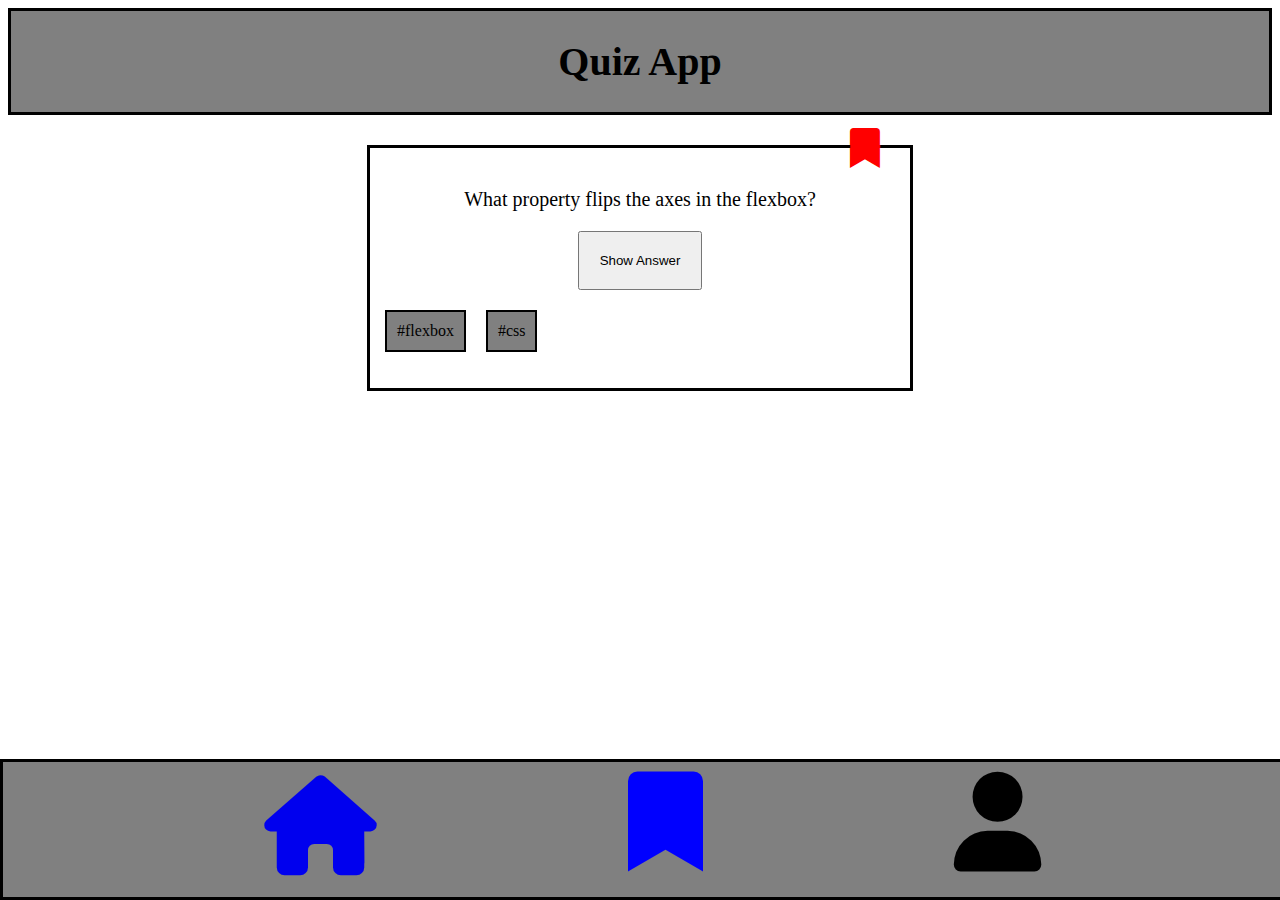
==== bookmarks.html @ 844caf7b "add anchor tags between pages" ====
<!DOCTYPE html>
<html lang="en">
  <head>
    <meta charset="UTF-8" />
    <meta name="viewport" content="width=device-width, initial-scale=1.0" />
    <title>Quiz App</title>
    <link rel="stylesheet" href="styles.css" />
    <link
      rel="stylesheet"
      href="https://cdnjs.cloudflare.com/ajax/libs/font-awesome/6.0.0-beta3/css/all.min.css"
    />
  </head>
  <body>
    <header><h1>Quiz App</h1></header>
  </body>
  <main>
    <div class="question-card">
      <i class="fas fa-bookmark bookmarked"></i>
      <p class="question">What property flips the axes in the flexbox?</p>
      <button type="text" class="answer">Show Answer</button>
      <div class="tags">
        <p>#flexbox</p>
        <p>#css</p>
      </div>
    </div>
  </main>
  <footer>
    <div class="navbar">
      <a href="index.html"><i class="fas fa-home footer-bk"></i></a>
      <i class="fas fa-bookmark footer-bk highlight"></i>
      <i class="fas fa-user footer-bk"></i>
    </div>
  </footer>
</html>
---- styles.css ----
header {
  font-size: 20px;
  border: solid black 3px;
  text-align: center;
  background: grey;
  margin-bottom: 30px;
}

main {
  display: flex;
  flex-direction: column;
  align-items: center;
  gap: 20px;
}

.question-card {
  border: black solid 3px;
  height: 200px;
  width: 500px;
  position: relative;
  display: flex;
  flex-direction: column;
  align-items: center;
  flex-wrap: wrap;
  position: relative;
  padding: 20px;
}
.bookmarked {
  color: red;
}

.question-card i {
  position: absolute;
  right: 30px;
  top: -20px;
  font-size: 40px;
}

.question {
  font-size: 20px;
}

.answer {
  padding: 20px;
  margin-bottom: 20px;
}

.tags {
  display: flex;
  gap: 20px;
  position: absolute;
  left: 15px;
  bottom: 20px;
}

.tags p {
  background-color: grey;
  border: 2px solid black;
  padding: 10px;
}

.navbar {
  background-color: grey;
  width: 100%;
  font-size: 100px;
  display: flex;
  justify-content: space-evenly;
  border: solid black 3px;
  position: fixed;
  bottom: 0px;
  left: 0px;
  padding: 10px;
}

.highlight {
  color: blue;
}
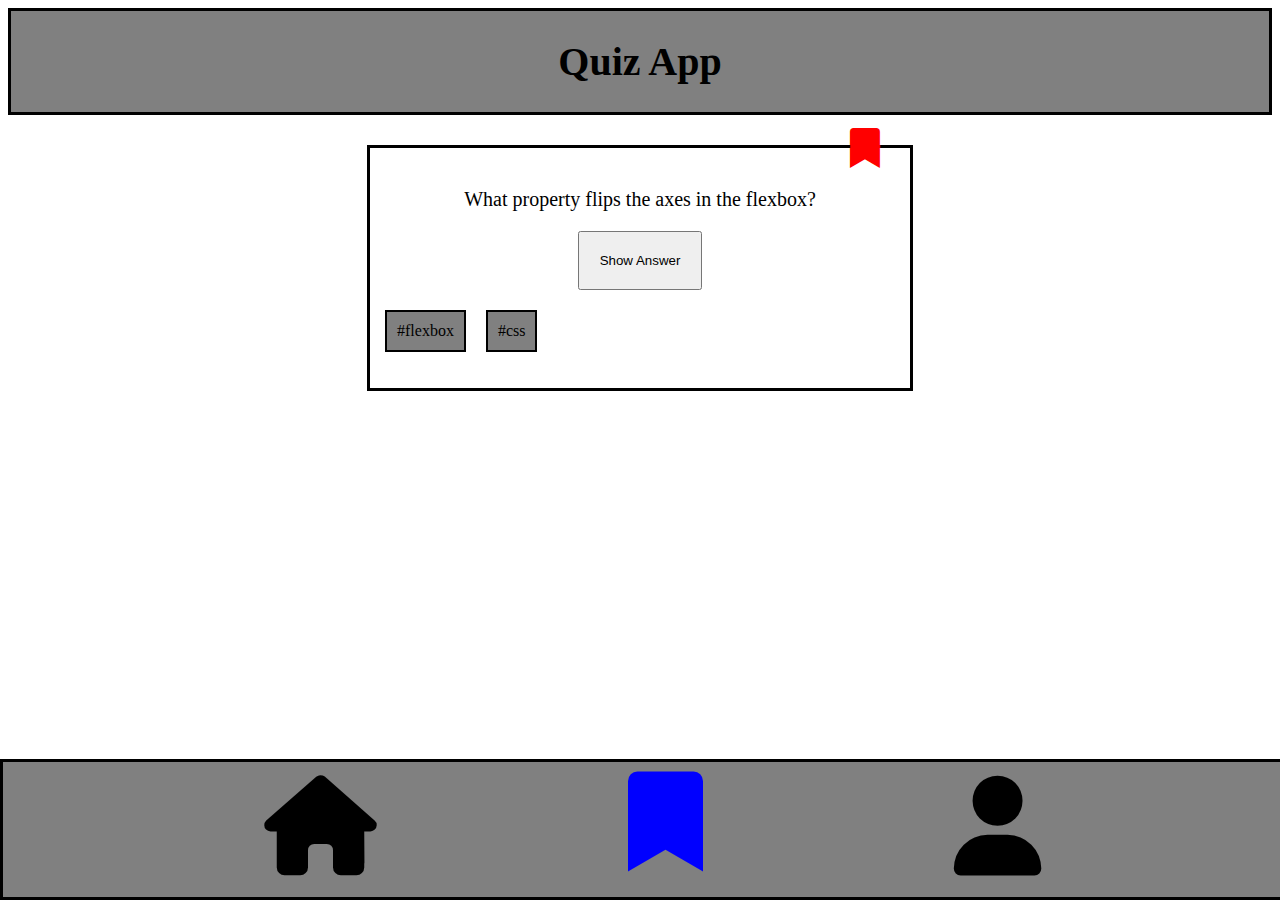
==== commit 57b88708: "update anchor elements" ====
--- a/bookmarks.html
+++ b/bookmarks.html
@@ -28,7 +28,7 @@
     <div class="navbar">
       <a href="index.html"><i class="fas fa-home footer-bk"></i></a>
       <i class="fas fa-bookmark footer-bk highlight"></i>
-      <i class="fas fa-user footer-bk"></i>
+      <a href="profile.html"> <i class="fas fa-user footer-bk"></i></a>
     </div>
   </footer>
 </html>
--- a/styles.css
+++ b/styles.css
@@ -75,3 +75,11 @@
 .highlight {
   color: blue;
 }
+
+a {
+  color: black;
+}
+
+a:visited {
+  color: black;
+}
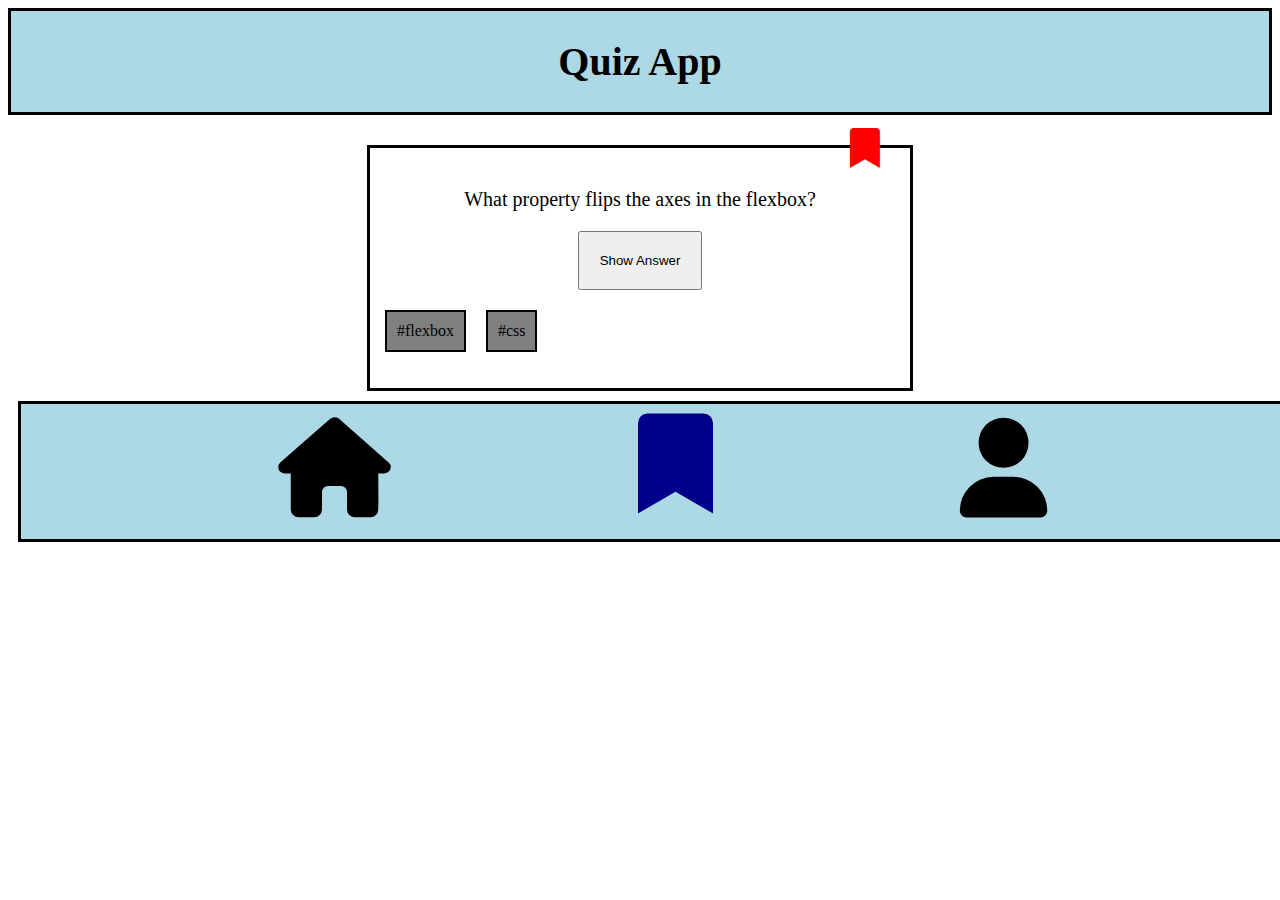
==== commit b0952e99: "add css components" ====
--- a/bookmarks.html
+++ b/bookmarks.html
@@ -4,7 +4,7 @@
     <meta charset="UTF-8" />
     <meta name="viewport" content="width=device-width, initial-scale=1.0" />
     <title>Quiz App</title>
-    <link rel="stylesheet" href="styles.css" />
+    <link rel="stylesheet" href="/styles.css" />
     <link
       rel="stylesheet"
       href="https://cdnjs.cloudflare.com/ajax/libs/font-awesome/6.0.0-beta3/css/all.min.css"
--- a/styles.css
+++ b/styles.css
@@ -1,10 +1,7 @@
-header {
-  font-size: 20px;
-  border: solid black 3px;
-  text-align: center;
-  background: grey;
-  margin-bottom: 30px;
-}
+@import url("./components/header.css");
+@import url("./components/navbar.css");
+@import url("./components/card.css");
+@import url("components/profile.css");
 
 main {
   display: flex;
@@ -12,74 +9,3 @@
   align-items: center;
   gap: 20px;
 }
-
-.question-card {
-  border: black solid 3px;
-  height: 200px;
-  width: 500px;
-  position: relative;
-  display: flex;
-  flex-direction: column;
-  align-items: center;
-  flex-wrap: wrap;
-  position: relative;
-  padding: 20px;
-}
-.bookmarked {
-  color: red;
-}
-
-.question-card i {
-  position: absolute;
-  right: 30px;
-  top: -20px;
-  font-size: 40px;
-}
-
-.question {
-  font-size: 20px;
-}
-
-.answer {
-  padding: 20px;
-  margin-bottom: 20px;
-}
-
-.tags {
-  display: flex;
-  gap: 20px;
-  position: absolute;
-  left: 15px;
-  bottom: 20px;
-}
-
-.tags p {
-  background-color: grey;
-  border: 2px solid black;
-  padding: 10px;
-}
-
-.navbar {
-  background-color: grey;
-  width: 100%;
-  font-size: 100px;
-  display: flex;
-  justify-content: space-evenly;
-  border: solid black 3px;
-  position: fixed;
-  bottom: 0px;
-  left: 0px;
-  padding: 10px;
-}
-
-.highlight {
-  color: blue;
-}
-
-a {
-  color: black;
-}
-
-a:visited {
-  color: black;
-}
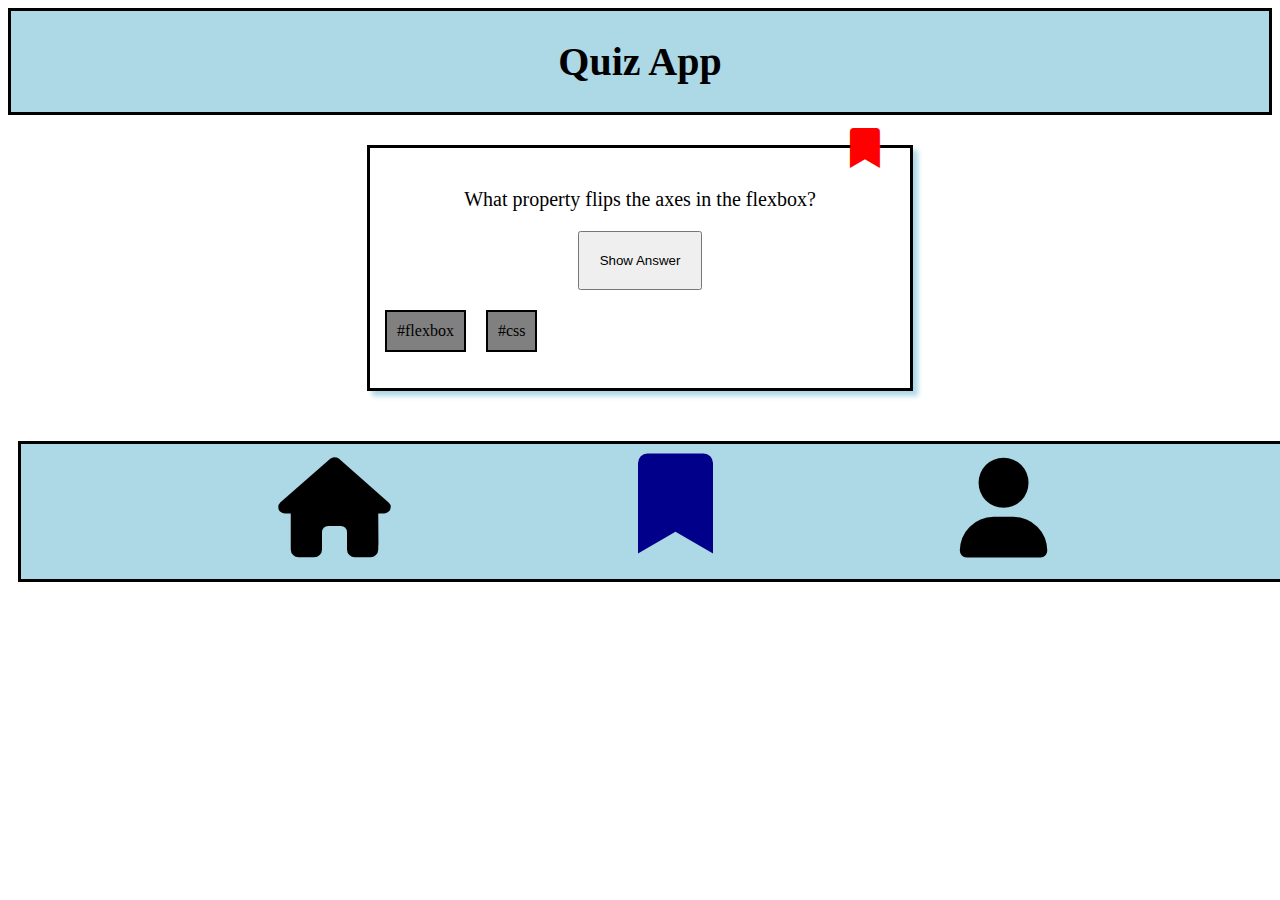
==== commit 495f76ef: "add js file and 2 interactive buttons" ====
--- a/bookmarks.html
+++ b/bookmarks.html
@@ -17,7 +17,7 @@
     <div class="question-card">
       <i class="fas fa-bookmark bookmarked"></i>
       <p class="question">What property flips the axes in the flexbox?</p>
-      <button type="text" class="answer">Show Answer</button>
+      <button type="text" class="answer" data-js="button3">Show Answer</button>
       <div class="tags">
         <p>#flexbox</p>
         <p>#css</p>
@@ -31,4 +31,6 @@
       <a href="profile.html"> <i class="fas fa-user footer-bk"></i></a>
     </div>
   </footer>
+
+  <script src="./index.js"></script>
 </html>
--- a/styles.css
+++ b/styles.css
@@ -1,7 +1,7 @@
 @import url("./components/header.css");
 @import url("./components/navbar.css");
 @import url("./components/card.css");
-@import url("components/profile.css");
+@import url("./components/profile.css");
 
 main {
   display: flex;
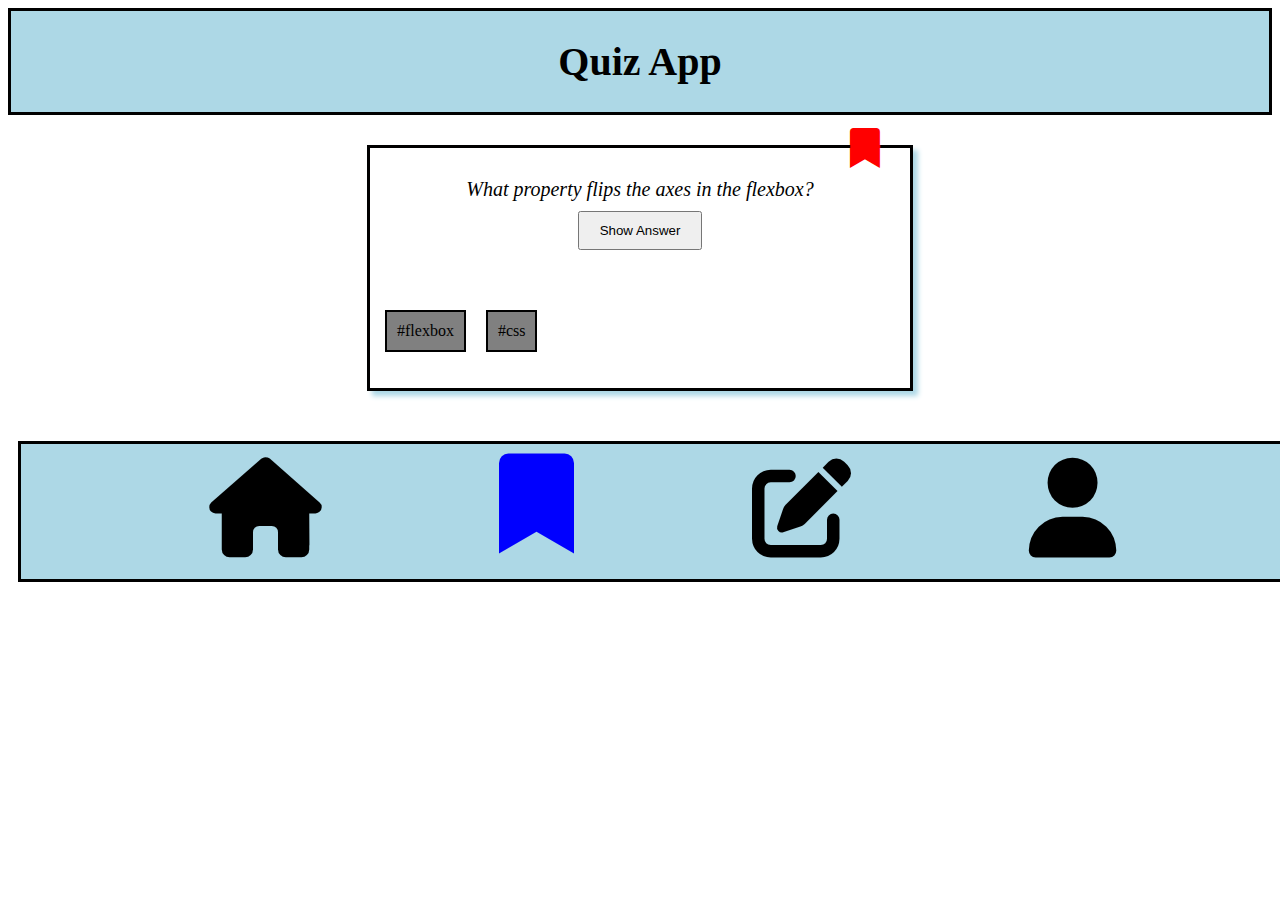
==== commit 2579ba01: "connect formular page with other pages" ====
--- a/bookmarks.html
+++ b/bookmarks.html
@@ -28,6 +28,7 @@
     <div class="navbar">
       <a href="index.html"><i class="fas fa-home footer-bk"></i></a>
       <i class="fas fa-bookmark footer-bk highlight"></i>
+      <a href="form.html"><i class="fas fa-edit footer-bk"></i></a>
       <a href="profile.html"> <i class="fas fa-user footer-bk"></i></a>
     </div>
   </footer>
--- a/styles.css
+++ b/styles.css
@@ -2,10 +2,15 @@
 @import url("./components/navbar.css");
 @import url("./components/card.css");
 @import url("./components/profile.css");
-
+@import url("./global.css");
 main {
   display: flex;
   flex-direction: column;
   align-items: center;
   gap: 20px;
 }
+
+body.dark-mode {
+  background-color: #121212;
+  color: blue;
+}
